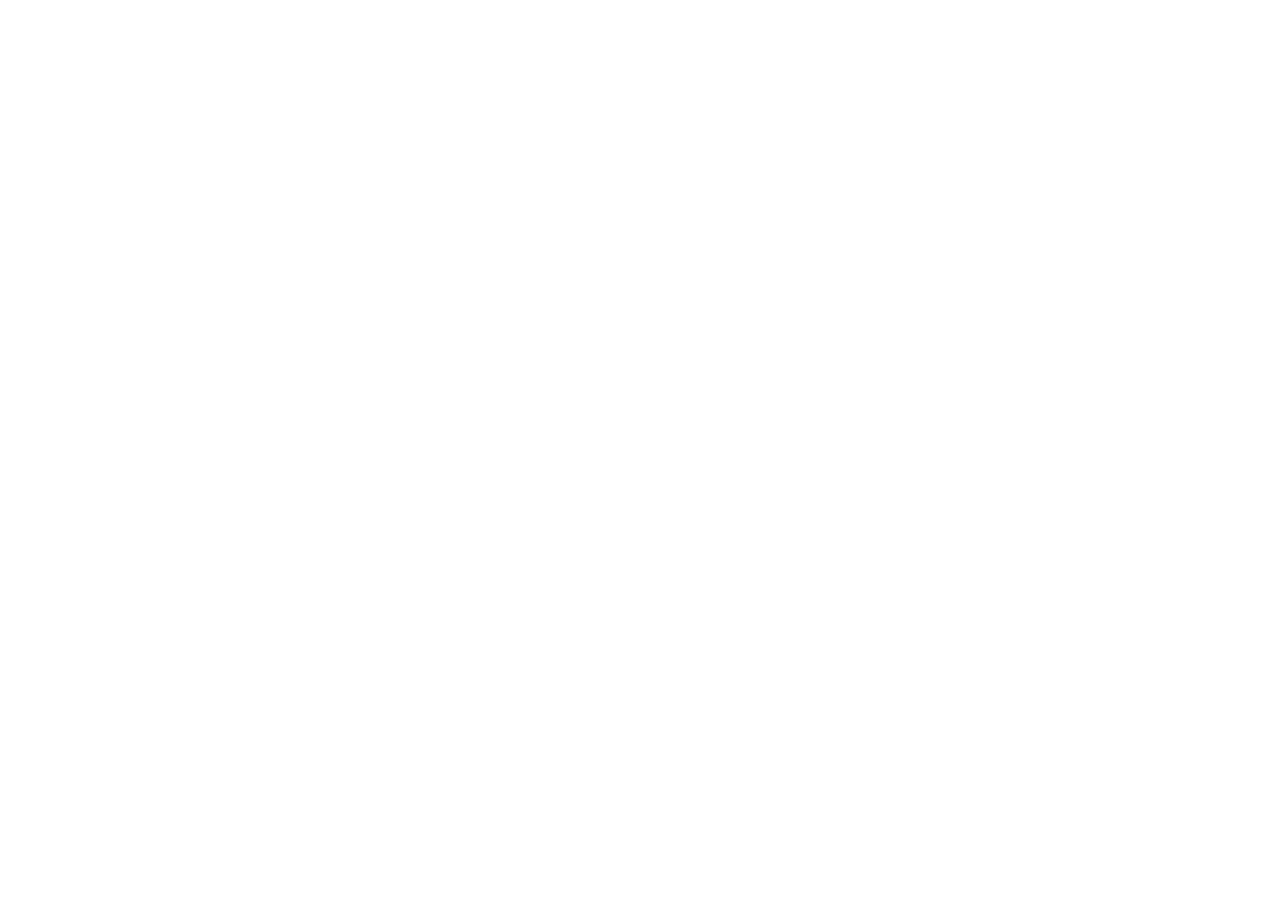
==== resources/public/index.html @ 4f89dc9f "Initial commit - clojurescript with figwheel working!" ====
<!DOCTYPE html>
<html>
  <head>
    <meta charset="utf-8">
    <meta name="viewport" content="width=device-width">
    <title>The Gigrig | Power Supply diagram generator</title>
  </head>
  <body>
    <script type="text/javascript" src="js/core.js"></script>
  </body>
</html>
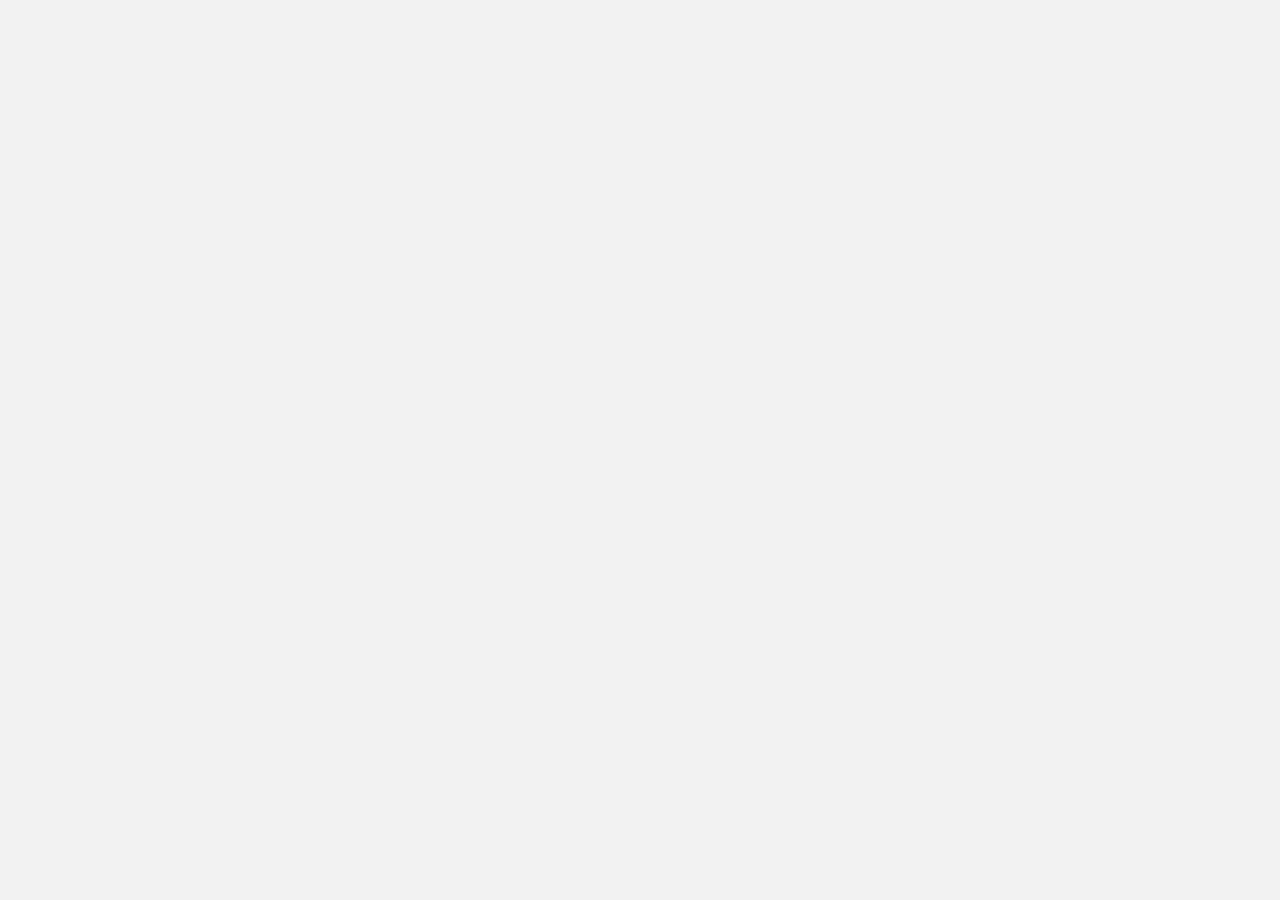
==== commit 0d6f557f: "Style main search field" ====
--- a/resources/public/index.html
+++ b/resources/public/index.html
@@ -3,9 +3,11 @@
   <head>
     <meta charset="utf-8">
     <meta name="viewport" content="width=device-width">
+    <link rel="stylesheet" href="css/main.css" type="text/css" media="screen" title="no title" charset="utf-8">
     <title>The Gigrig | Power Supply diagram generator</title>
   </head>
   <body>
+    <div id="app" />
     <script type="text/javascript" src="js/core.js"></script>
   </body>
 </html>
--- a/resources/public/css/main.css
+++ b/resources/public/css/main.css
@@ -0,0 +1,33 @@
+body {
+  background: #f2f2f2;
+}
+
+h1 {
+  text-align: center;
+  font-weight: 200;
+  font-family: Verdana;
+  font-size: 37px;
+  text-shadow: 0 0.2px 0.3px black;
+  margin-top: 60px;
+}
+
+.pedal-search {
+  text-align: center;
+}
+
+.pedal-search__input {
+  font-size: 1.2em;
+  padding: 10px 15px;
+  border: 1px solid #aaa;
+  border-radius: 4px;
+  width: 300px;
+  background-image: url("../svg/magnifier.svg");
+  background-repeat: no-repeat;
+  background-position: 95% 50%;
+}
+
+.pedal-search__input:active,
+.pedal-search__input:focus {
+  outline: none;
+}
+
